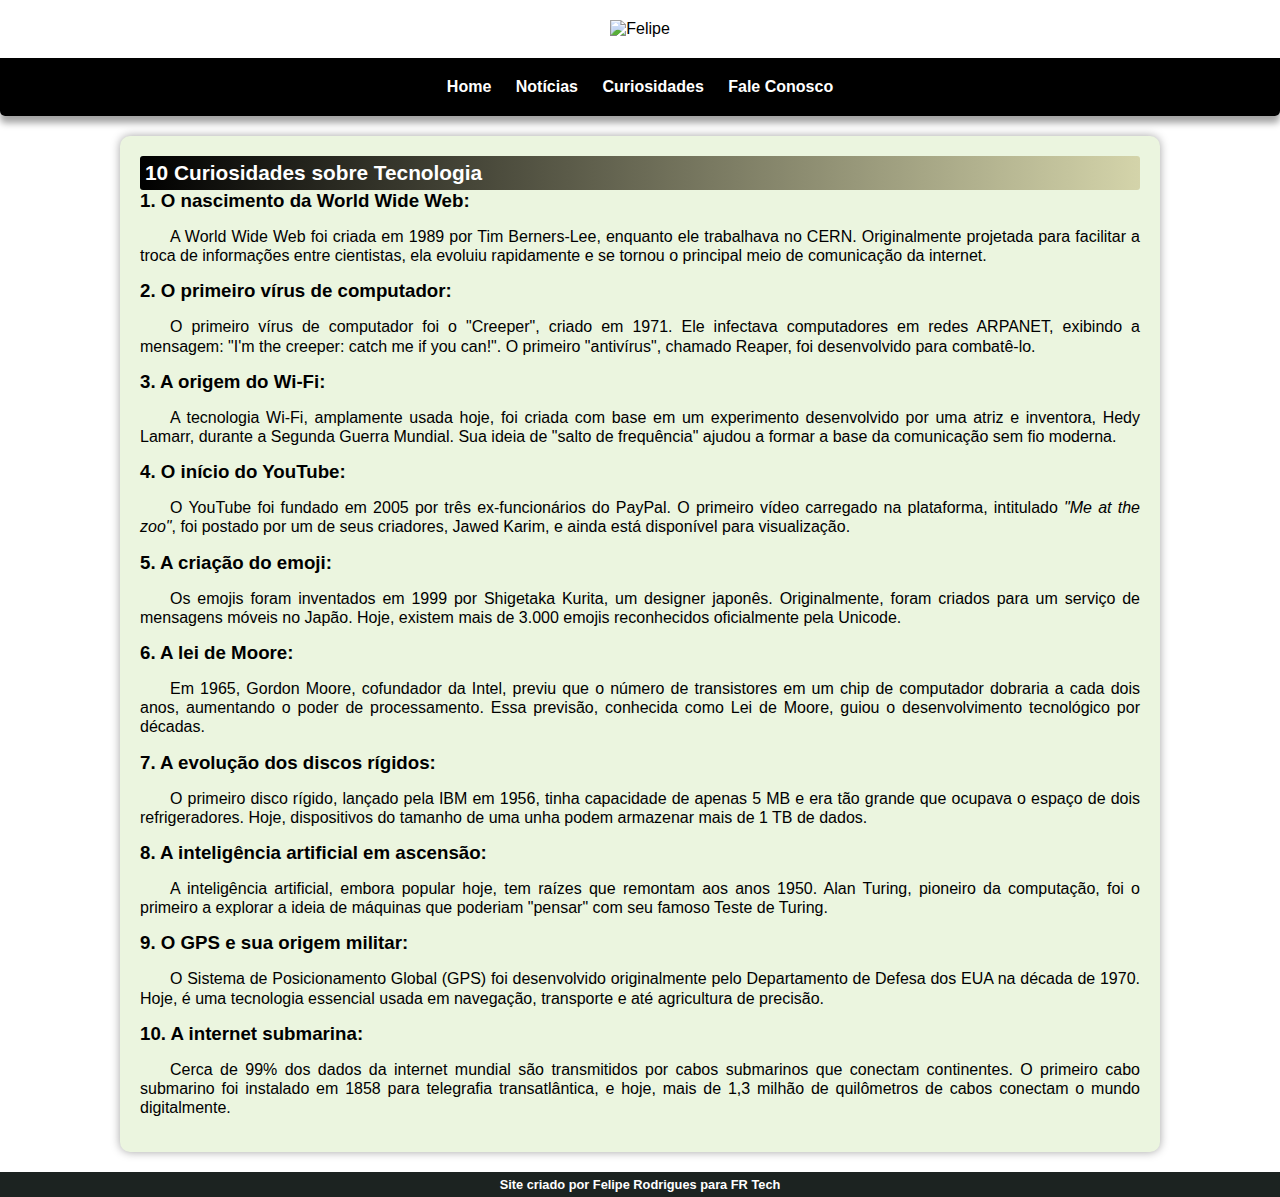
==== curiosidades.html @ 80533faa "Add files via upload" ====
<!DOCTYPE html>
<html lang="pt-br">
<head>
    <meta charset="UTF-8">
    <meta name="viewport" content="width=device-width, initial-scale=1.0">
    <title>Curiosidades</title>
    <link rel="shortcut icon" href="favicon.ico" type="image/x-icon">
    <link rel="stylesheet" href="style.css">
</head>
<body>
<header>
    <picture>
        <source media="(max-width: 200px)" srcset="imagens/felipe-pequeno.png">
        <img src="imagens/Banner - Copia.png" alt="Felipe">
    </picture>
</header>

<nav>
    <a href="G:\Meu Drive\Cursos\html-css\frtech\inicial.html">Home</a>
    <a href="G:\Meu Drive\Cursos\html-css\frtech\noticias.html">Notícias</a>
    <a href="G:\Meu Drive\Cursos\html-css\frtech\curiosidades.html">Curiosidades</a>
    <a href="G:\Meu Drive\Cursos\html-css\frtech\fale-conosco.html">Fale Conosco</a>
</nav>

<main>
    <article>
        <h2>10 Curiosidades sobre Tecnologia</h2>

        <h3>1. O nascimento da World Wide Web:</h3>
        <p>A World Wide Web foi criada em 1989 por Tim Berners-Lee, enquanto ele trabalhava no CERN. Originalmente projetada para facilitar a troca de informações entre cientistas, ela evoluiu rapidamente e se tornou o principal meio de comunicação da internet.</p>

        <h3>2. O primeiro vírus de computador:</h3>
        <p>O primeiro vírus de computador foi o "Creeper", criado em 1971. Ele infectava computadores em redes ARPANET, exibindo a mensagem: "I'm the creeper: catch me if you can!". O primeiro "antivírus", chamado Reaper, foi desenvolvido para combatê-lo.</p>

        <h3>3. A origem do Wi-Fi:</h3>
        <p>A tecnologia Wi-Fi, amplamente usada hoje, foi criada com base em um experimento desenvolvido por uma atriz e inventora, Hedy Lamarr, durante a Segunda Guerra Mundial. Sua ideia de "salto de frequência" ajudou a formar a base da comunicação sem fio moderna.</p>

        <h3>4. O início do YouTube:</h3>
        <p>O YouTube foi fundado em 2005 por três ex-funcionários do PayPal. O primeiro vídeo carregado na plataforma, intitulado <em>"Me at the zoo"</em>, foi postado por um de seus criadores, Jawed Karim, e ainda está disponível para visualização.</p>

        <h3>5. A criação do emoji:</h3>
        <p>Os emojis foram inventados em 1999 por Shigetaka Kurita, um designer japonês. Originalmente, foram criados para um serviço de mensagens móveis no Japão. Hoje, existem mais de 3.000 emojis reconhecidos oficialmente pela Unicode.</p>

        <h3>6. A lei de Moore:</h3>
        <p>Em 1965, Gordon Moore, cofundador da Intel, previu que o número de transistores em um chip de computador dobraria a cada dois anos, aumentando o poder de processamento. Essa previsão, conhecida como Lei de Moore, guiou o desenvolvimento tecnológico por décadas.</p>

        <h3>7. A evolução dos discos rígidos:</h3>
        <p>O primeiro disco rígido, lançado pela IBM em 1956, tinha capacidade de apenas 5 MB e era tão grande que ocupava o espaço de dois refrigeradores. Hoje, dispositivos do tamanho de uma unha podem armazenar mais de 1 TB de dados.</p>

        <h3>8. A inteligência artificial em ascensão:</h3>
        <p>A inteligência artificial, embora popular hoje, tem raízes que remontam aos anos 1950. Alan Turing, pioneiro da computação, foi o primeiro a explorar a ideia de máquinas que poderiam "pensar" com seu famoso Teste de Turing.</p>

        <h3>9. O GPS e sua origem militar:</h3>
        <p>O Sistema de Posicionamento Global (GPS) foi desenvolvido originalmente pelo Departamento de Defesa dos EUA na década de 1970. Hoje, é uma tecnologia essencial usada em navegação, transporte e até agricultura de precisão.</p>

        <h3>10. A internet submarina:</h3>
        <p>Cerca de 99% dos dados da internet mundial são transmitidos por cabos submarinos que conectam continentes. O primeiro cabo submarino foi instalado em 1858 para telegrafia transatlântica, e hoje, mais de 1,3 milhão de quilômetros de cabos conectam o mundo digitalmente.</p>

    </article>
</main>

<footer>
    <p>Site criado por <a href="https://www.instagram.com/feeehrodrigues" target="_blank">Felipe Rodrigues</a> para FR Tech</p>
</footer>
</body>
</html>
---- style.css ----
@charset "UTF-8";

@import url('https://fonts.googleapis.com/css2?family=Doto:wght@100..900&family=Parisienne&display=swap');

:root {
    --cor0: #ebf5df;
    --cor1: #bad4aa;
    --cor2: #d4d4aa;
    --cor3: #ffd700;
    --cor4: #000000;

    --fonte-padrao: Arial, Verdana, Helvetica, sans-serif;
    --fonte-assinatura: Parisienne;
    --font-color: var(--cor0)
}

* {
    margin: 0px;
    padding: 0px;
}

body {
    background-image: url(imagens/background.png);
    font-family: var(--fonte-padrao);
}

main {
    background-color: var(--cor0);
    min-width: 300px;
    max-width: 1000px;
    margin: auto;
    margin-bottom: 20px;
    margin-top: 20px;
    padding: 20px;
    box-shadow: 0px 0px 10px rgba(0, 0, 0, 0.363);
    border-radius: 10px;
}

main p {
    margin: 15px 0px;
    text-align: justify;
    text-indent: 30px;
    line-height: 1.2em;
}

main img {
    width: 100%;
}

main h2 {
    color: white;
    font-size: 1.3em;
    background-image: linear-gradient(to right, var(--cor4), var(--cor2));
    border-radius: 3px;
    padding: 5px;
}

main li {
    line-height: 1.2em;
    list-style-type: '\2714\00A0\00A0';
    font-weight: bold;
    padding-top: 10px;
}

header {
    color: rgb(0, 0, 0);
    border-radius: 5px 5px 0px 0px;
    padding: 10px;
    text-align: center;
    padding: 20px;
}

nav {
    background-image: linear-gradient(to bottom, var(--cor4), black);
    color: white;
    font-weight: bold;
    padding: 20px;
    border-radius: 0px 0px 5px 5px;
    text-decoration: none;
    text-align: center;
    box-shadow: 0px 7px 7px rgba(0, 0, 0, 0.363);
}

nav a {
    color: white;
    text-decoration: none;
    padding: 10px;
    transition-duration: .5s;
}

nav a:hover {
    background-color: #ffffff;
    color: #1C2321;
    border-radius: 5px;
}

aside {
    background-color: var(--cor3);
    padding: 10px;
    border-radius: 10px;
}

aside h2 {
    color: rgb(255, 255, 255);
}

aside ul {
    columns: 2;
    list-style-position: inside;
    line-height: 1.5em;
    padding: 20px;
    box-shadow: 0px 7px 7px rgba(0, 0, 0, 0.363);
    list-style-type: '\2714\00A0\00A0';
}

main h4 {
    font-family: var(--fonte-assinatura);
    text-align: center;
    font-size: 50px;
    padding: 20px;
}

footer {
    background-color: #1C2321;
    color: white;
    padding: 5px;
    font-size: 0.8em;
    text-decoration: none;
    text-align: center;
    font-weight: bold;
}

footer a {
    color: white;
    font-weight: bolder;
    text-decoration: none;
}

footer a:hover {
    text-decoration: underline;
    color: #5E6572;
}

.map-container {
    display: flex;
    align-items: flex-start;
    gap: 20px; /* Espaço entre o mapa e o texto */
    margin-top: 20px; /* Espaço acima do bloco */
}

.location-info {
    font-size: 16px; /* Ajusta o tamanho da fonte */
    line-height: 1.5; /* Melhora o espaçamento entre linhas */
    max-width: 300px; /* Limita a largura do texto */
}
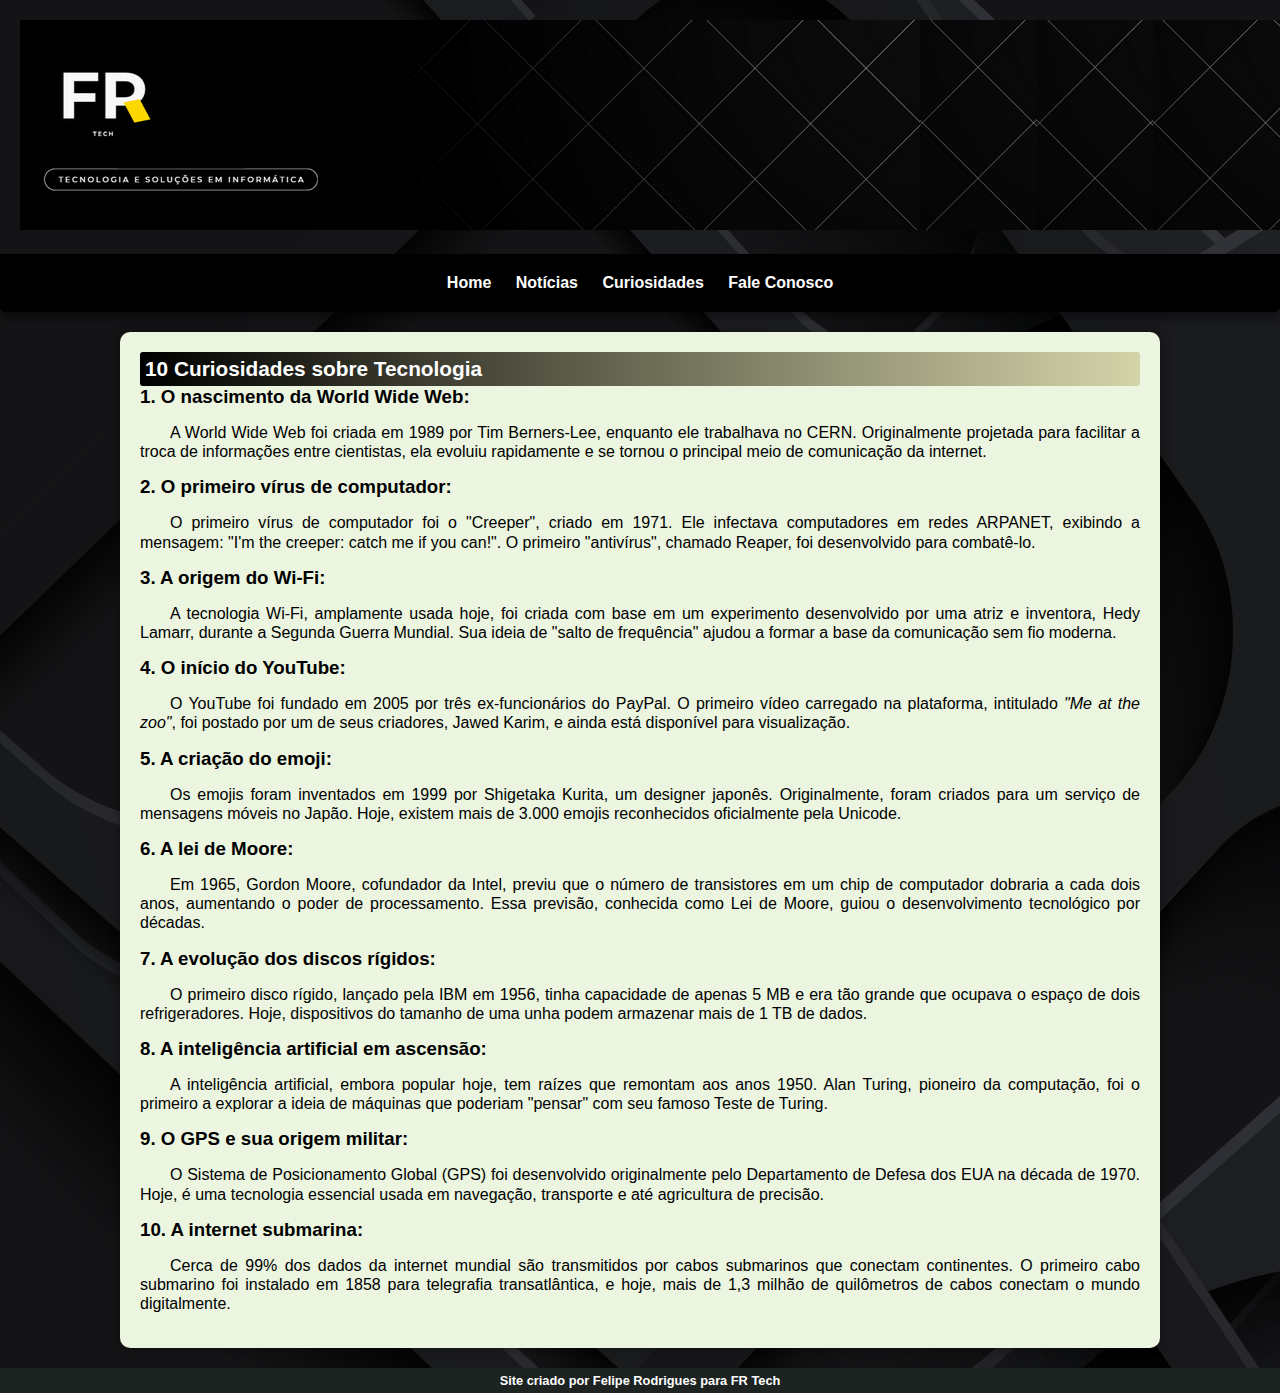
==== commit a00c21a6: "Update curiosidades.html" ====
--- a/curiosidades.html
+++ b/curiosidades.html
@@ -16,10 +16,10 @@
 </header>
 
 <nav>
-    <a href="G:\Meu Drive\Cursos\html-css\frtech\inicial.html">Home</a>
-    <a href="G:\Meu Drive\Cursos\html-css\frtech\noticias.html">Notícias</a>
-    <a href="G:\Meu Drive\Cursos\html-css\frtech\curiosidades.html">Curiosidades</a>
-    <a href="G:\Meu Drive\Cursos\html-css\frtech\fale-conosco.html">Fale Conosco</a>
+    <a href="https://feeehrodrigues.github.io/frtech/index.html">Home</a>
+    <a href="https://feeehrodrigues.github.io/frtech/noticias.html">Notícias</a>
+    <a href="https://feeehrodrigues.github.io/frtech/curiosidades.html">Curiosidades</a>
+    <a href="https://feeehrodrigues.github.io/frtech/fale-conosco.html">Fale Conosco</a>
 </nav>
 
 <main>
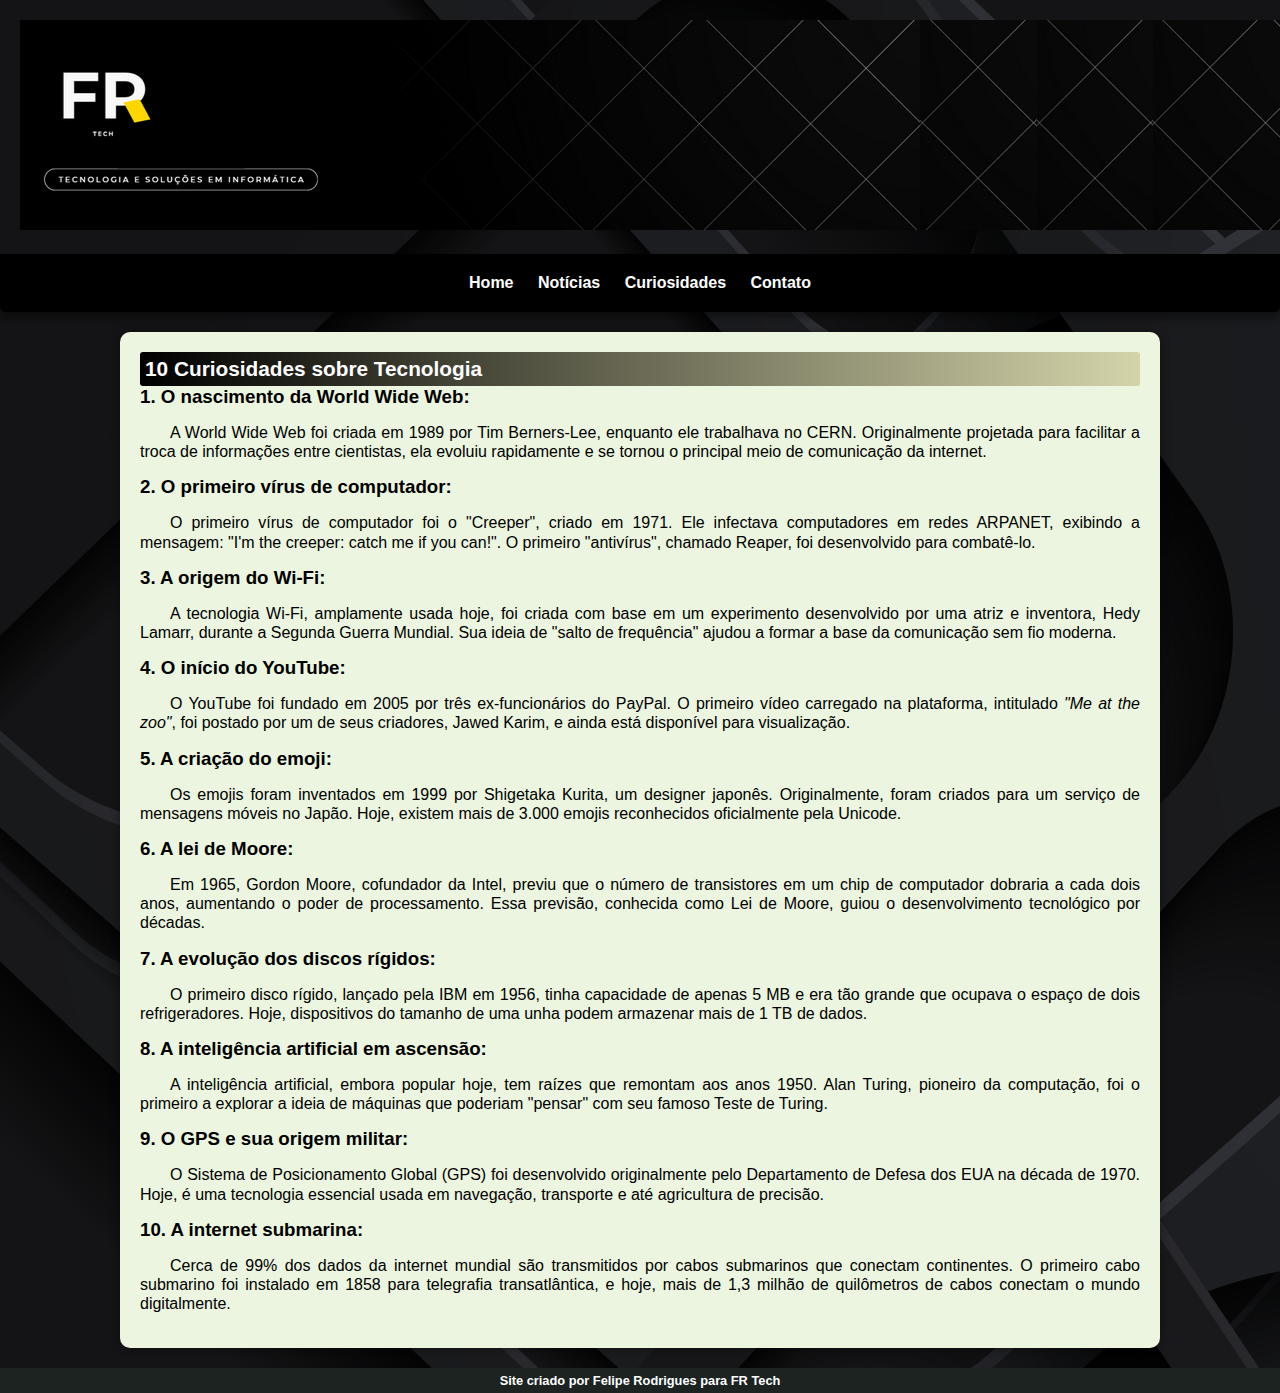
==== commit 314411bb: "Update curiosidades.html" ====
--- a/curiosidades.html
+++ b/curiosidades.html
@@ -19,7 +19,7 @@
     <a href="https://feeehrodrigues.github.io/frtech/index.html">Home</a>
     <a href="https://feeehrodrigues.github.io/frtech/noticias.html">Notícias</a>
     <a href="https://feeehrodrigues.github.io/frtech/curiosidades.html">Curiosidades</a>
-    <a href="https://feeehrodrigues.github.io/frtech/fale-conosco.html">Fale Conosco</a>
+    <a href="https://feeehrodrigues.github.io/frtech/fale-conosco.html">Contato</a>
 </nav>
 
 <main>
